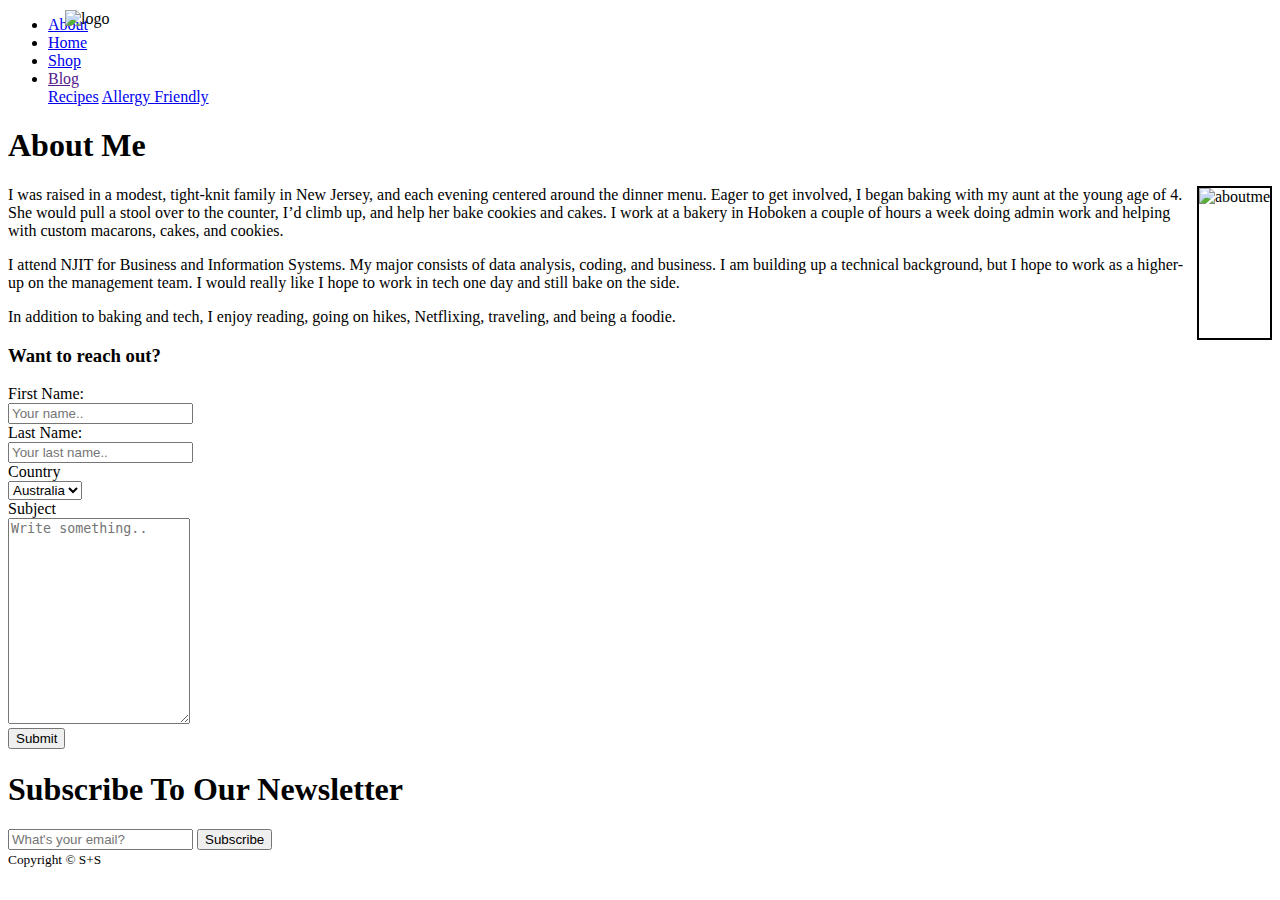
==== aboutme.html @ 307a5dd8 "Add files via upload" ====
<!DOCTYPE html>
<!-- DEVELOPER: Stephanie Velez, IS117, Fall 2019 -->

<html>
  <head>
   
    <meta charset="utf-8">
    <meta name="viewport" content="width=device-width">
    <meta name="description" content="Sugar & Spice Blog">
	  <meta name="keywords" content="baking blog, vegan recipes, tips for baking">
  	<meta name="author" content="Stephanie Velez">
    <title>Sugar & Spice Blog</title>
    <link rel="stylesheet" href="css/styles.css">
    <link rel="shortcut icon" type="image/x-icon" href="images/logo.png" />
  </head>
 
<!--NAV MENU-->   
 <body>
    <header>
      <div class="container">
        <div id="branding">
        <img src='images/logo.png' style='position:absolute; top:10px; left:65px;' width=55px height=55px alt='logo' /></div>

         <nav><ul>
          <li><a href="aboutme.html">About</a></li>
          <li><a href="Final%20Proj.html">Home</a></li>
          <li><a href="shop.html">Shop</a></li>
          <li class="dropdown">
            <a href="" class=".dropbtn">Blog</a>
            <div class="dropdown-content">
              <a href="recipes.html">Recipes</a>
              <a href="allergy.html">Allergy Friendly</a>
            </div>
          </li>
        </ul>
          </nav>
          </div>
        </header>
          
      <section id="main">
      <div class="container">
        <article id="main-col">
          <h1 class="page-title">About Me</h1>
          <img src="images/Screen%20Shot%202019-12-04%20at%203.46.57%20PM.png" alt="aboutme" height=150px length=150px align="right" border=2px>
            <p> I was raised in a modest, tight-knit family in New Jersey, and each evening centered around the dinner menu.  Eager to get involved, I began baking with my aunt at the young age of 4.  She would pull a stool over to the counter, I’d climb up, and help her bake cookies and cakes.  I work at a bakery in Hoboken a couple of hours a week doing admin work and helping with custom macarons, cakes, and cookies.</p>
            <p>I attend NJIT for Business and Information Systems. My major consists of data analysis, coding, and business. I am building up a technical background, but I hope to work as a higher-up on the management team. I would really like I hope to work in tech one day and still bake on the side. 

            <p>In addition to baking and tech, I enjoy reading, going on hikes, Netflixing, traveling, and being a foodie. 

          </p>

          <div class="contactForm">
            <h3>Want to reach out?</h3>
            <div class="forms">
                  <form action="action_page.php">
                    <div class="row">
                      <div class="col-25">
                        <label for="fname">First Name:</label>
                      </div>
                      <div class="col-75">
                        <input type="text" id="fname" name="firstname" placeholder="Your name..">
                      </div>
                    </div>
                    <div class="row">
                      <div class="col-25">
                        <label for="lname">Last Name:</label>
                      </div>
                      <div class="col-75">
                        <input type="text" id="lname" name="lastname" placeholder="Your last name..">
                      </div>
                    </div>
                    <div class="row">
                      <div class="col-25">
                        <label for="country">Country</label>
                      </div>
                      <div class="col-75">
                        <select id="country" name="country">
                          <option value="australia">Australia</option>
                          <option value="canada">Canada</option>
                          <option value="usa">USA</option>
                        </select>
                      </div>
                    </div>
                    <div class="row">
                      <div class="col-25">
                        <label for="subject">Subject</label>
                      </div>
                      <div class="col-75">
                        <textarea id="subject" name="subject" placeholder="Write something.." style="height:200px"></textarea>
                      </div>
                    </div>
                    <div class="row">
                      <input type="submit" value="Submit">
                    </div>
                  </form>
                </div>
            </div>
     </section></body>

     <section id="newsletter">
      <div class="container">
        <h1>Subscribe To Our Newsletter</h1>
        <form>
          <input type="email" placeholder="What's your email? ">
          <button type="submit" class="button_1">Subscribe</button>
        </form>
      </div>
    </section>


  <footer id="sticky-footer" class="py-4 bg-dark text-white-50">
    <div class="container text-center">
      <small>Copyright &copy; S+S</small>
    </div>
  </footer>
</html>
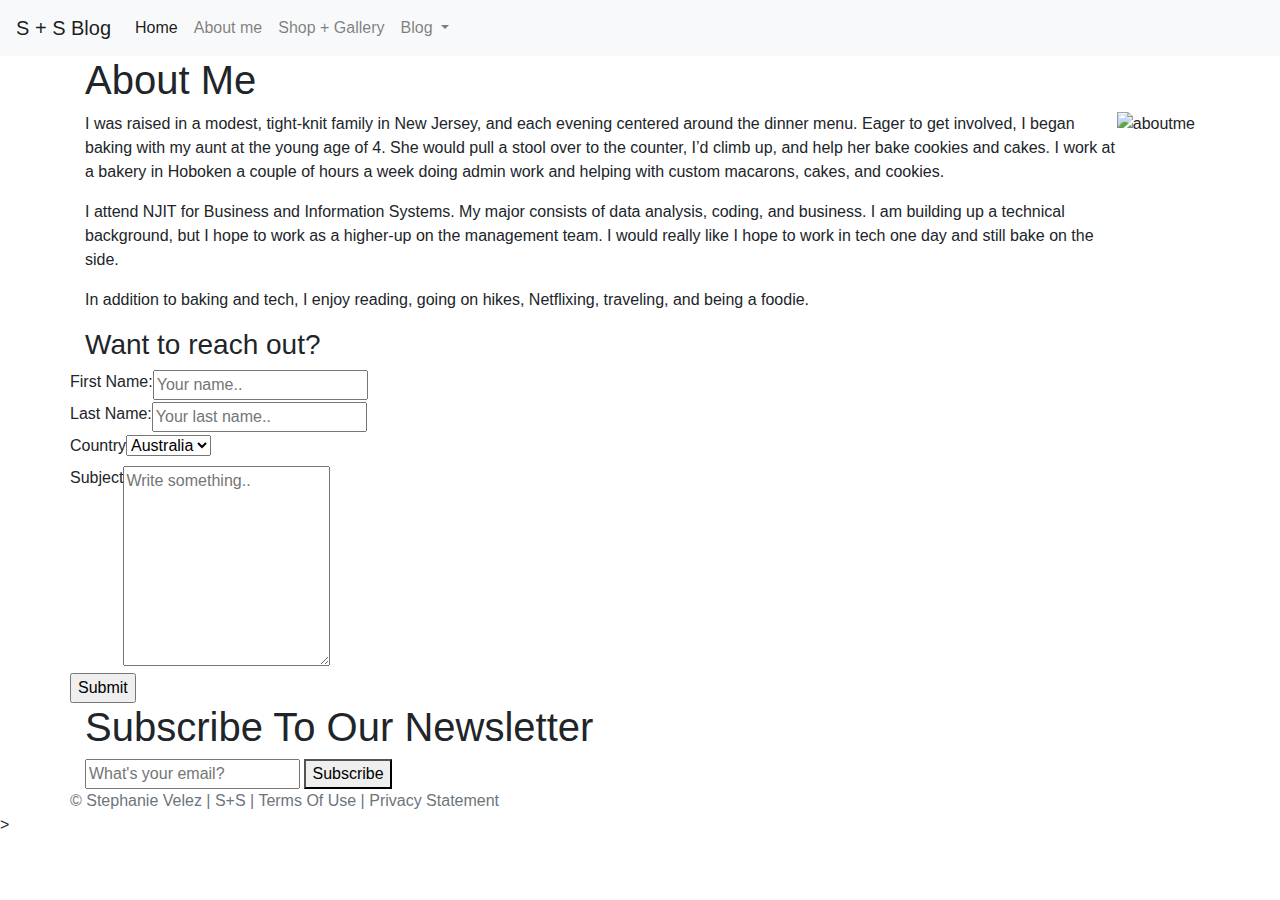
==== commit 8ae2e05d: "Update aboutme.html" ====
--- a/aboutme.html
+++ b/aboutme.html
@@ -13,31 +13,43 @@
     <link rel="stylesheet" href="css/styles.css">
     <link rel="shortcut icon" type="image/x-icon" href="images/logo.png" />
   </head>
- 
-<!--NAV MENU-->   
- <body>
-    <header>
-      <div class="container">
-        <div id="branding">
-        <img src='images/logo.png' style='position:absolute; top:10px; left:65px;' width=55px height=55px alt='logo' /></div>
 
-         <nav><ul>
-          <li><a href="aboutme.html">About</a></li>
-          <li><a href="Final%20Proj.html">Home</a></li>
-          <li><a href="shop.html">Shop</a></li>
-          <li class="dropdown">
-            <a href="" class=".dropbtn">Blog</a>
-            <div class="dropdown-content">
-              <a href="recipes.html">Recipes</a>
-              <a href="allergy.html">Allergy Friendly</a>
+  <!--NAV MENU-->
+  <body>
+  <header>
+    <nav class="navbar navbar-expand-lg navbar-light bg-light">
+      <a class="navbar-brand" href="Final%20Proj.html">S + S Blog</a>
+      <button class="navbar-toggler" type="button" data-toggle="collapse" data-target="#navbarNavDropdown" aria-controls="navbarNavDropdown" aria-expanded="false" aria-label="Toggle navigation">
+        <span class="navbar-toggler-icon"></span>
+      </button>
+      <div class="collapse navbar-collapse" id="navbarNavDropdown">
+        <ul class="navbar-nav">
+          <li class="nav-item active">
+            <a class="nav-link" href="Final%20Proj.html">Home <span class="sr-only">(current)</span></a>
+          </li>
+          <li class="nav-item">
+            <a class="nav-link" href="aboutme.html">About me</a>
+          </li>
+          <li class="nav-item">
+            <a class="nav-link" href="shop.html">Shop + Gallery</a>
+          </li>
+          <li class="nav-item dropdown">
+            <a class="nav-link dropdown-toggle" href="#" id="navbarDropdownMenuLink" role="button" data-toggle="dropdown" aria-haspopup="true" aria-expanded="false">
+              Blog
+            </a>
+            <div class="dropdown-menu" aria-labelledby="navbarDropdownMenuLink">
+              <a class="dropdown-item" href="recipes.html">Recipes of the Week</a>
+              <a class="dropdown-item" href="allergy.html">Allergy-friendly Recipes</a>
             </div>
           </li>
         </ul>
-          </nav>
-          </div>
-        </header>
-          
-      <section id="main">
+      </div>
+    </nav>
+  </header>
+  </header>
+
+
+  <section id="main">
       <div class="container">
         <article id="main-col">
           <h1 class="page-title">About Me</h1>
@@ -108,9 +120,25 @@
     </section>
 
 
-  <footer id="sticky-footer" class="py-4 bg-dark text-white-50">
-    <div class="container text-center">
-      <small>Copyright &copy; S+S</small>
-    </div>
+  <footer class="footer page-footer font-small ">
+    <div class="container">
+      <div class="row">
+        <span class="text-muted">&copy; Stephanie Velez | S+S |  Terms Of Use  |  Privacy Statement</span>            </div>        </div>    </footer>>
+  </div>
   </footer>
+  <link rel="stylesheet" href="https://maxcdn.bootstrapcdn.com/bootstrap/4.0.0/css/bootstrap.min.css"
+        integrity="sha384-Gn5384xqQ1aoWXA+058RXPxPg6fy4IWvTNh0E263XmFcJlSAwiGgFAW/dAiS6JXm"
+        crossorigin="anonymous">
+  <!-- jQuery library -->
+  <script src="https://code.jquery.com/jquery-3.2.1.slim.min.js"
+          integrity="sha384-KJ3o2DKtIkvYIK3UENzmM7KCkRr/rE9/Qpg6aAZGJwFDMVNA/GpGFF93hXpG5KkN"
+          crossorigin="anonymous"></script>
+  <!-- Popper -->
+  <script src="https://cdnjs.cloudflare.com/ajax/libs/popper.js/1.12.9/umd/popper.min.js"
+          integrity="sha384-ApNbgh9B+Y1QKtv3Rn7W3mgPxhU9K/ScQsAP7hUibX39j7fakFPskvXusvfa0b4Q"
+          crossorigin="anonymous"></script>
+  <!-- Latest compiled and minified Bootstrap JavaScript -->
+  <script src="https://maxcdn.bootstrapcdn.com/bootstrap/4.0.0/js/bootstrap.min.js"
+          integrity="sha384-JZR6Spejh4U02d8jOt6vLEHfe/JQGiRRSQQxSfFWpi1MquVdAyjUar5+76PVCmYl"
+          crossorigin="anonymous"></script>
 </html>
